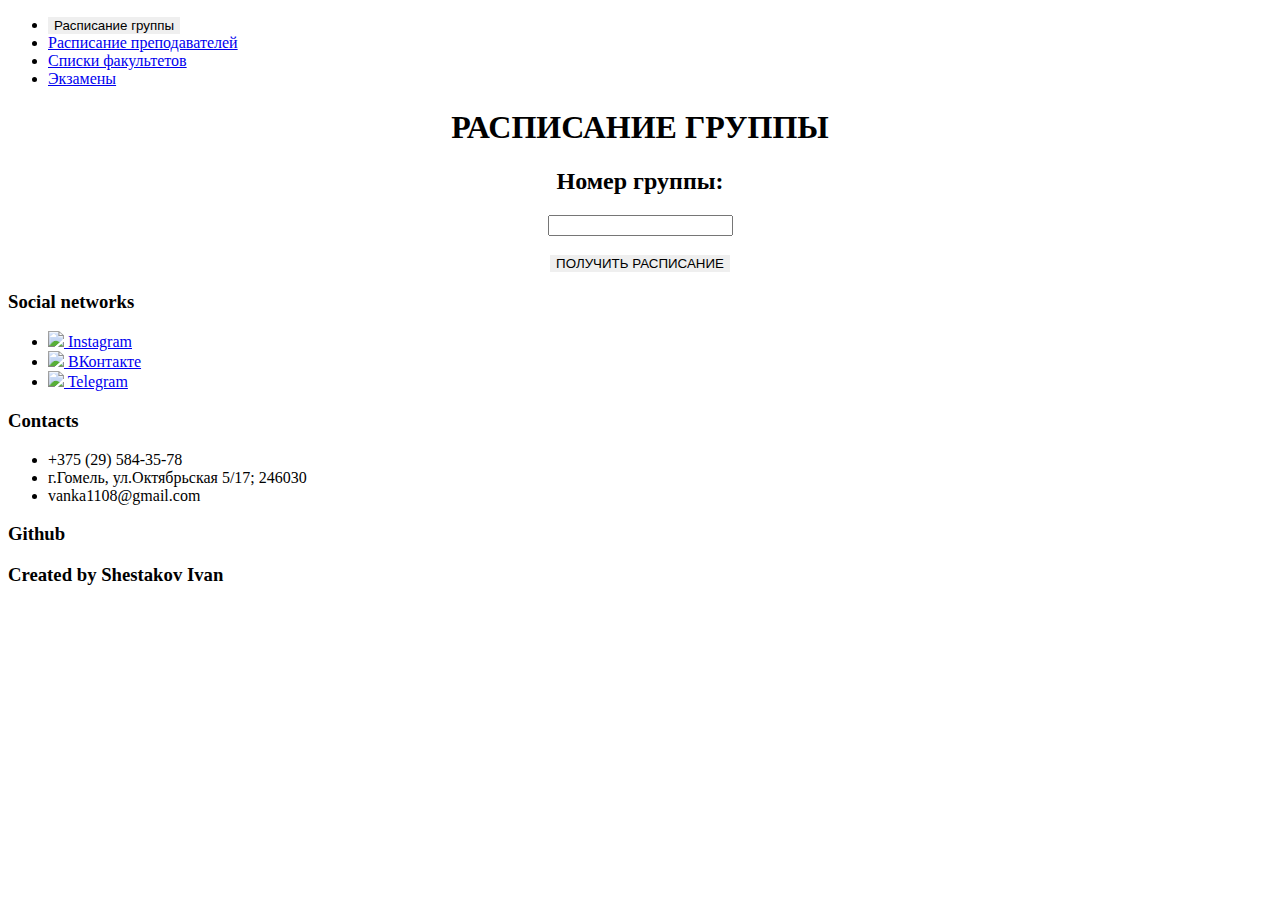
==== web/Pages/groupScheduleStart.html @ 5a88d998 "Initial commit" ====
<!DOCTYPE html>
<html>
<head>
    <link rel="stylesheet";
          href="CSS/mainpage.css";
          type="text/css"/>

    <meta charset="utf-8">
    <title>Schedule</title>
</head>
<body>

<div id="page">
    <nav id="menu">
        <ul id="navbar">
            <li>
                <form action="BSUIRSchedule" method="GET">
                        <input id="active" class="page_button" style="width: auto; outline: none; border: none;" type="submit" value="Расписание группы"/>
                </form>
            </li>
            <li><a href="safety.html">Расписание преподавателей</a></li>
            <li><a href="hills.html">Списки факультетов</a></li>
            <li><a href="shops.html">Экзамены</a></li>
        </ul>

    </nav>

    <div id="content">
        <h1 align="center" >РАСПИСАНИЕ ГРУППЫ</h1>
        <div id="content1">
            <div id="content2">
                <form  action="GroupSchedule" method="POST" >
                    <center>
                        <h2>Номер группы:</h2> <input class="inputEdit" name="groupNumber" /><br><br>
                        <input class="a-shop" style="width: auto; outline: none; border: none;" type="submit" value="ПОЛУЧИТЬ РАСПИСАНИЕ"/>
                    </center>
                </form>
            </div>
        </div>
    </div>

    <footer class="footer">

        <div class="footer-block">
            <h3>
                Social networks
            </h3>
            <ul class="footer-ul" >
                <li>
                    <a href="#" class="a-footer" ><img  src="../images/instagram.png" width="15px" > Instagram</a>
                </li>
                <li>
                    <a href="#" class="a-footer" ><img  src="../images/vk.png" width="15px" > ВКонтакте</a>
                </li>
                <li>
                    <a href="#" class="a-footer" ><img  src="../images/telegram.png" width="15px" > Telegram</a>
                </li>
            </ul>
        </div>
        <div class="footer-block">
            <h3>
                Contacts
            </h3>
            <ul class="footer-ul" >
                <li>
                    +375 (29) 584-35-78
                </li>
                <li>
                    г.Гомель, ул.Октябрьская 5/17; 246030
                </li>
                <li>
                    vanka1108@gmail.com
                </li>
            </ul>
        </div>
        <div class="footer-block">
            <h3>
                Github
            </h3>
        </div>

        <div class="author" > <h3> Created by Shestakov Ivan</h3> </div>
    </footer>

</div>
</body>
</html>
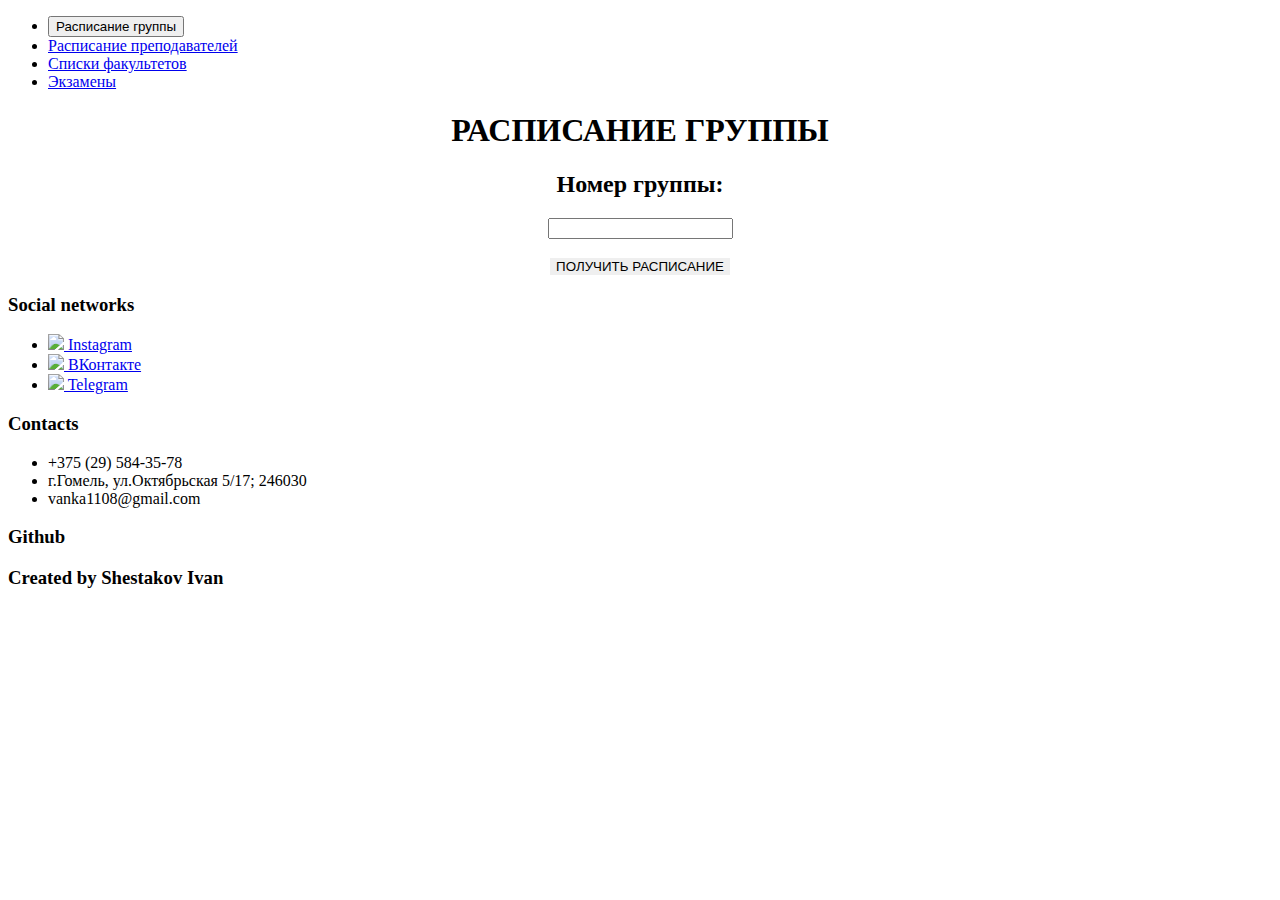
==== commit f3e52ebe: "Added: HTMLWriter.class, view schedule info, getTodayMethod in JSONParser.class and other changes." ====
--- a/web/Pages/groupScheduleStart.html
+++ b/web/Pages/groupScheduleStart.html
@@ -15,7 +15,7 @@
         <ul id="navbar">
             <li>
                 <form action="BSUIRSchedule" method="GET">
-                        <input id="active" class="page_button" style="width: auto; outline: none; border: none;" type="submit" value="Расписание группы"/>
+                        <input id="active" class="page_button" style="width: auto; outline: none; " type="submit" value="Расписание группы"/>
                 </form>
             </li>
             <li><a href="safety.html">Расписание преподавателей</a></li>
@@ -47,13 +47,13 @@
             </h3>
             <ul class="footer-ul" >
                 <li>
-                    <a href="#" class="a-footer" ><img  src="../images/instagram.png" width="15px" > Instagram</a>
+                    <a href="#" class="a-footer" ><img  src="CSS/Images/instagram.png" width="15px" > Instagram</a>
                 </li>
                 <li>
-                    <a href="#" class="a-footer" ><img  src="../images/vk.png" width="15px" > ВКонтакте</a>
+                    <a href="#" class="a-footer" ><img  src="CSS/Images/vk.png" width="15px" > ВКонтакте</a>
                 </li>
                 <li>
-                    <a href="#" class="a-footer" ><img  src="../images/telegram.png" width="15px" > Telegram</a>
+                    <a href="#" class="a-footer" ><img  src="CSS/Images/telegram.png" width="15px" > Telegram</a>
                 </li>
             </ul>
         </div>
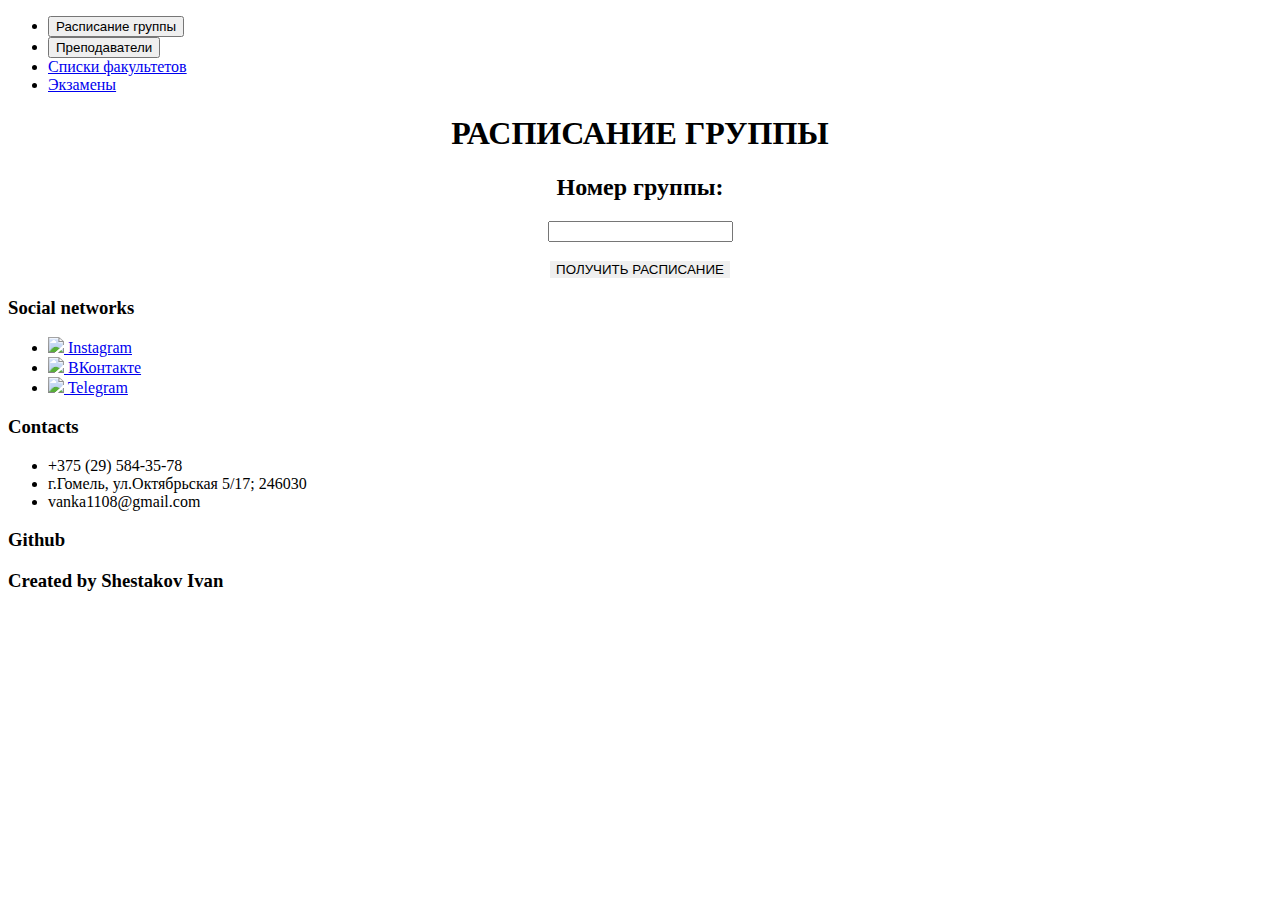
==== commit 1e8b38df: "Added teachersInfo.jsp and TeachersInfoServlet.java to display information about teachers" ====
--- a/web/Pages/groupScheduleStart.html
+++ b/web/Pages/groupScheduleStart.html
@@ -18,7 +18,11 @@
                         <input id="active" class="page_button" style="width: auto; outline: none; " type="submit" value="Расписание группы"/>
                 </form>
             </li>
-            <li><a href="safety.html">Расписание преподавателей</a></li>
+            <li>
+                <form action="teachers" method="GET">
+                    <input class="page_button" style="width: auto; outline: none; " type="submit" value="Преподаватели"/>
+                </form>
+            </li>
             <li><a href="hills.html">Списки факультетов</a></li>
             <li><a href="shops.html">Экзамены</a></li>
         </ul>
@@ -28,11 +32,11 @@
     <div id="content">
         <h1 align="center" >РАСПИСАНИЕ ГРУППЫ</h1>
         <div id="content1">
-            <div id="content2">
+            <div class="lesson_container">
                 <form  action="GroupSchedule" method="POST" >
                     <center>
                         <h2>Номер группы:</h2> <input class="inputEdit" name="groupNumber" /><br><br>
-                        <input class="a-shop" style="width: auto; outline: none; border: none;" type="submit" value="ПОЛУЧИТЬ РАСПИСАНИЕ"/>
+                        <input class="get_button" style="width: auto; outline: none; border: none;" type="submit" value="ПОЛУЧИТЬ РАСПИСАНИЕ"/>
                     </center>
                 </form>
             </div>
